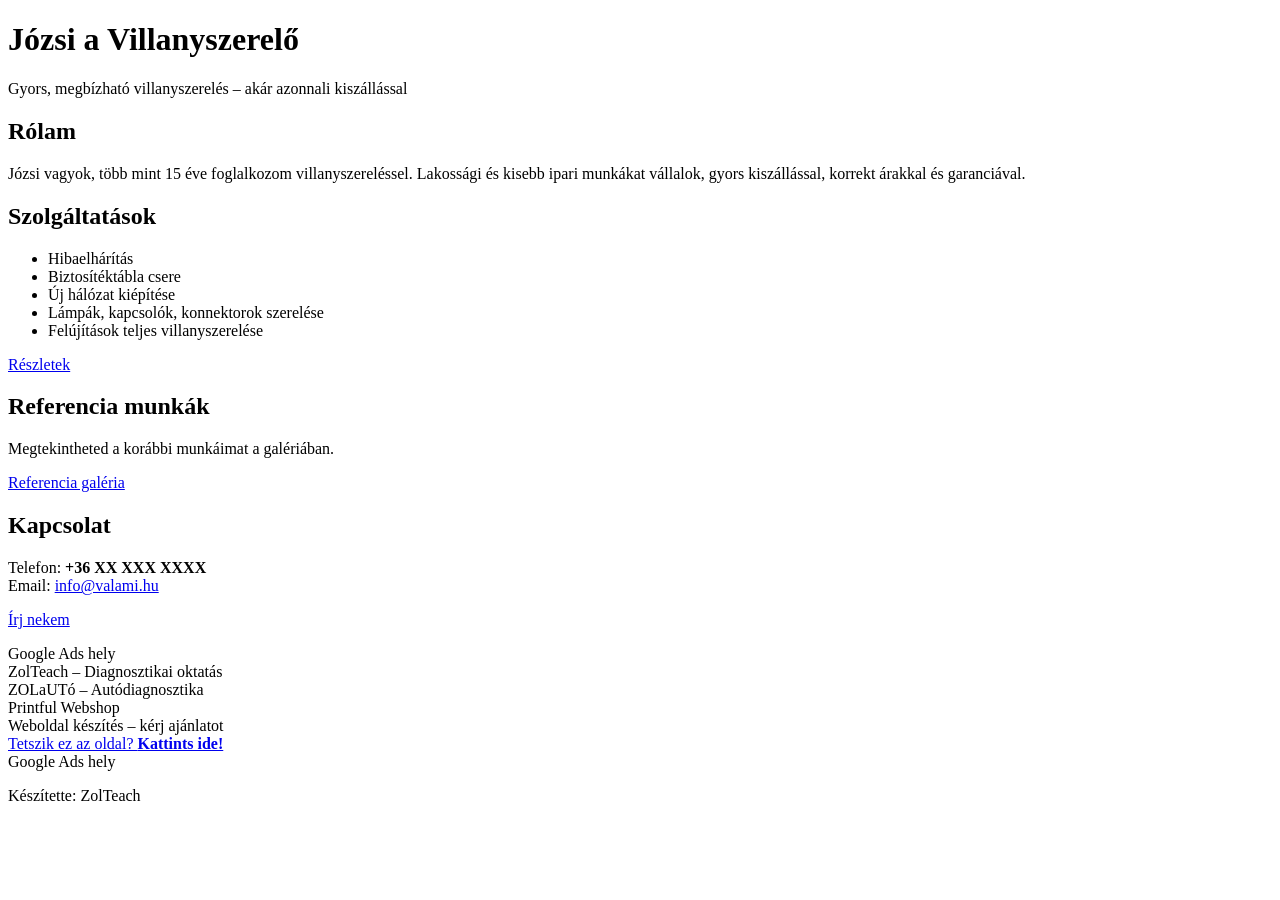
==== index.html @ 8ea16e66 "Rename index.htmé to index.html rossz kiterjesztés javítása" ====
<!doctype html>
<html lang="hu">
<head>
  <meta charset="utf-8">
  <meta name="viewport" content="width=device-width, initial-scale=1">
  <title>Józsi a Villanyszerelő</title>
  <meta name="description" content="Józsi a Villanyszerelő – gyors, megbízható villanyszerelés lakossági és kisebb ipari munkák.">
  <link rel="stylesheet" href="css/style.css">
  <!-- Google Ads script helye: ide illeszd be a saját Google Ads kódod, ha készen van -->
</head>
<body>

  <!-- FEJLÉC -->
  <header class="site-header">
    <div class="container">
      <h1 class="site-title">Józsi a Villanyszerelő</h1>
      <p class="site-tagline">Gyors, megbízható villanyszerelés – akár azonnali kiszállással</p>
    </div>
  </header>

  <!-- FŐ TARTALOM -->
  <main class="container layout">
    <!-- BAL TARTALOM -->
    <section class="content">
      <article>
        <h2>Rólam</h2>
        <p>Józsi vagyok, több mint 15 éve foglalkozom villanyszereléssel. Lakossági és kisebb ipari munkákat vállalok, gyors kiszállással, korrekt árakkal és garanciával.</p>
      </article>

      <article>
        <h2>Szolgáltatások</h2>
        <ul>
          <li>Hibaelhárítás</li>
          <li>Biztosítéktábla csere</li>
          <li>Új hálózat kiépítése</li>
          <li>Lámpák, kapcsolók, konnektorok szerelése</li>
          <li>Felújítások teljes villanyszerelése</li>
        </ul>
        <p><a href="szolgaltatasok.html" class="btn">Részletek</a></p>
      </article>

      <article>
        <h2>Referencia munkák</h2>
        <p>Megtekintheted a korábbi munkáimat a galériában.</p>
        <p><a href="referencia.html" class="btn">Referencia galéria</a></p>
      </article>

      <article>
        <h2>Kapcsolat</h2>
        <p>Telefon: <strong>+36 XX XXX XXXX</strong><br>
           Email: <a href="mailto:info@valami.hu">info@valami.hu</a></p>
        <p><a href="kapcsolat.html" class="btn">Írj nekem</a></p>
      </article>
    </section>

    <!-- JOBB OLDALI STICKY SÁV -->
    <aside id="right-ads" class="sidebar">
      <!-- Google Ads hely -->
      <div class="google-ad-slot">
        <!-- Ide illeszd a Google Ads kódot -->
        <div class="ad-placeholder">Google Ads hely</div>
      </div>

      <!-- Saját rotáló doboz -->
      <div id="zolteach-box" class="zolteach-box">
        <div class="rotate-item">ZolTeach – Diagnosztikai oktatás</div>
        <div class="rotate-item">ZOLaUTó – Autódiagnosztika</div>
        <div class="rotate-item">Printful Webshop</div>
        <div class="rotate-item">Weboldal készítés – kérj ajánlatot</div>
      </div>

      <!-- Kicsi feltűnő CTA -->
      <div class="zolteach-ad">
        <a href="https://zolteach.hu" target="_blank" rel="noopener noreferrer">
          Tetszik ez az oldal? <strong>Kattints ide!</strong>
        </a>
      </div>
    </aside>
  </main>

  <!-- LÁBLÉC -->
  <footer class="site-footer">
    <div class="container">
      <div id="footer-ads" class="footer-ads">
        <!-- Ide kerül a lábléc Google Ads kód -->
        <div class="ad-placeholder">Google Ads hely</div>
      </div>
      <p class="credit">Készítette: ZolTeach</p>
    </div>
  </footer>

  <!-- JS fájlok -->
  <script src="js/rotate.js"></script>
  <script src="js/ads.js"></script>
</body>
</html>
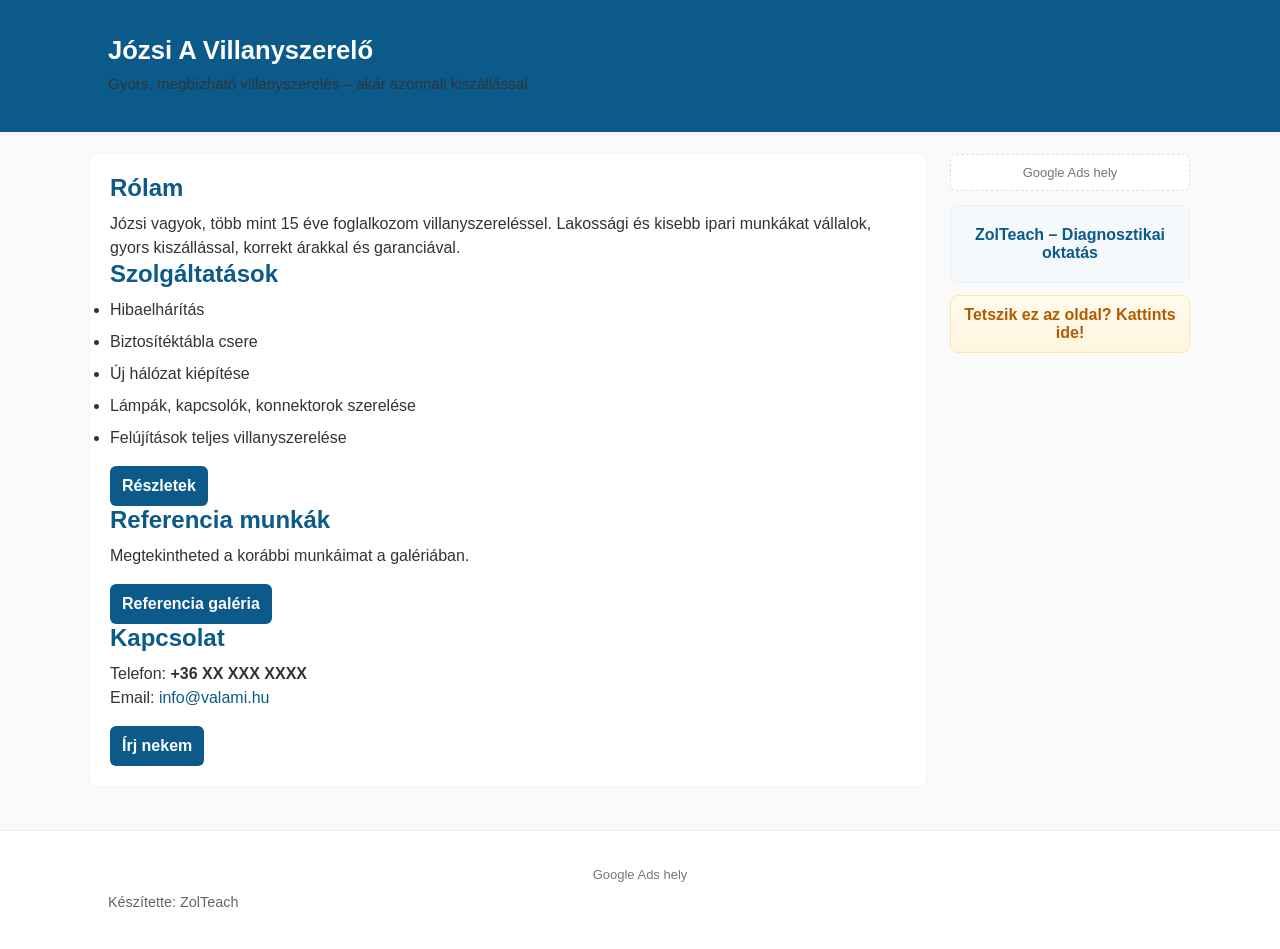
==== commit ffc5a8a7: "Update index.html Betű és méretének megváltoztatása ." ====
--- a/index.html
+++ b/index.html
@@ -13,7 +13,7 @@
   <!-- FEJLÉC -->
   <header class="site-header">
     <div class="container">
-      <h1 class="site-title">Józsi a Villanyszerelő</h1>
+            <h1 class="site-title">Józsi <span class="big-a">A</span> Villanyszerelő</h1>
       <p class="site-tagline">Gyors, megbízható villanyszerelés – akár azonnali kiszállással</p>
     </div>
   </header>
--- a/css/style.css
+++ b/css/style.css
@@ -0,0 +1,77 @@
+/* Alap reset és tipográfia */
+* { box-sizing: border-box; margin: 0; padding: 0; }
+html,body { height: 100%; font-family: "Segoe UI", Roboto, "Helvetica Neue", Arial, sans-serif; color:#222; background:#fafafa; -webkit-font-smoothing:antialiased; }
+.container { max-width:1100px; margin:0 auto; padding:18px; }
+
+/* Fejléc */
+.site-header { background:#0b5a8a; color:#fff; padding:18px 0; box-shadow:0 2px 6px rgba(0,0,0,0.06); }
+.site-title { font-size:1.6rem; font-weight:700; margin-bottom:6px; }
+.site-tagline { font-size:0.95rem; opacity:0.92; }
+
+/* Layout: tartalom + jobb oldali sáv */
+.layout { display:flex; gap:24px; align-items:flex-start; padding:22px 0; }
+.content { flex:1 1 0; min-width:0; background:#fff; padding:20px; border-radius:8px; box-shadow:0 1px 4px rgba(0,0,0,0.04); }
+.sidebar { width:240px; flex:0 0 240px; position:relative; }
+
+/* Sticky jobb sáv belső elrendezés */
+#right-ads { position:sticky; top:90px; }
+.google-ad-slot { background:#fff; border:1px dashed #e0e0e0; padding:10px; border-radius:6px; text-align:center; margin-bottom:14px; }
+.ad-placeholder { color:#777; font-size:13px; }
+
+/* ZolTeach rotáló doboz */
+.zolteach-box { background:#f6f9fc; border:1px solid #e6eef6; padding:12px; border-radius:8px; text-align:center; margin-bottom:12px; }
+.rotate-item { display:none; font-weight:600; color:#0b5a8a; padding:8px 6px; }
+.rotate-item.active { display:block; }
+
+/* Kiemelt CTA doboz */
+.zolteach-ad { margin-top:8px; background:linear-gradient(180deg,#fffbeb,#fff6e0); border:1px solid #ffe6a8; padding:10px; border-radius:8px; text-align:center; }
+.zolteach-ad a { color:#b35b00; text-decoration:none; font-weight:700; }
+
+/* Gombok és linkek */
+a { color:#0b5a8a; text-decoration:none; }
+a:hover { text-decoration:underline; }
+.btn { display:inline-block; background:#0b5a8a; color:#fff; padding:8px 12px; border-radius:6px; text-decoration:none; font-weight:600; margin-top:8px; }
+.btn:hover { background:#084a6f; }
+
+/* Táblázat stílus (árak) */
+.price-table { width:100%; border-collapse:collapse; margin-top:12px; }
+.price-table th, .price-table td { padding:10px 12px; border:1px solid #eee; text-align:left; font-size:0.95rem; }
+.price-table thead th { background:#f3f7fb; font-weight:700; }
+
+/* Galéria */
+.gallery { display:grid; grid-template-columns:repeat(auto-fill,minmax(200px,1fr)); gap:12px; margin-top:12px; }
+.gallery-item { background:#fff; border-radius:6px; overflow:hidden; box-shadow:0 1px 3px rgba(0,0,0,0.04); }
+.gallery-item img { width:100%; height:150px; object-fit:cover; display:block; }
+.gallery-item figcaption { padding:8px; font-size:0.9rem; color:#444; }
+
+/* Űrlapok */
+form label { display:block; margin-top:10px; font-weight:600; font-size:0.95rem; }
+input[type="text"], input[type="tel"], input[type="email"], textarea {
+  width:100%; padding:10px; border:1px solid #ddd; border-radius:6px; margin-top:6px; font-size:0.95rem;
+  background:#fff;
+}
+textarea { resize:vertical; min-height:120px; }
+.form-note { font-size:0.9rem; color:#666; margin-top:8px; }
+
+/* Lábléc */
+.site-footer { margin-top:22px; padding:18px 0; background:#fff; border-top:1px solid #eee; }
+.footer-ads { margin-bottom:10px; text-align:center; }
+.credit { color:#666; font-size:0.9rem; }
+
+/* Egyszerű navigáció */
+.simple-nav { padding:10px 0; color:#444; font-size:0.95rem; }
+.simple-nav a { color:#0b5a8a; }
+
+/* Mobil optimalizálás */
+@media (max-width:900px) {
+  .layout { flex-direction:column; }
+  .sidebar { width:100%; order:2; }
+  #right-ads { position:relative; top:auto; }
+  .gallery-item img { height:180px; }
+}
+
+/* Apró vizuális finomítások */
+h2 { margin-bottom:10px; color:#0b5a8a; }
+h3 { margin-top:12px; margin-bottom:8px; color:#0b5a8a; }
+p, li { line-height:1.5; margin-top:8px; color:#333; }
+.note { margin-top:12px; color:#555; font-size:0.95rem; }
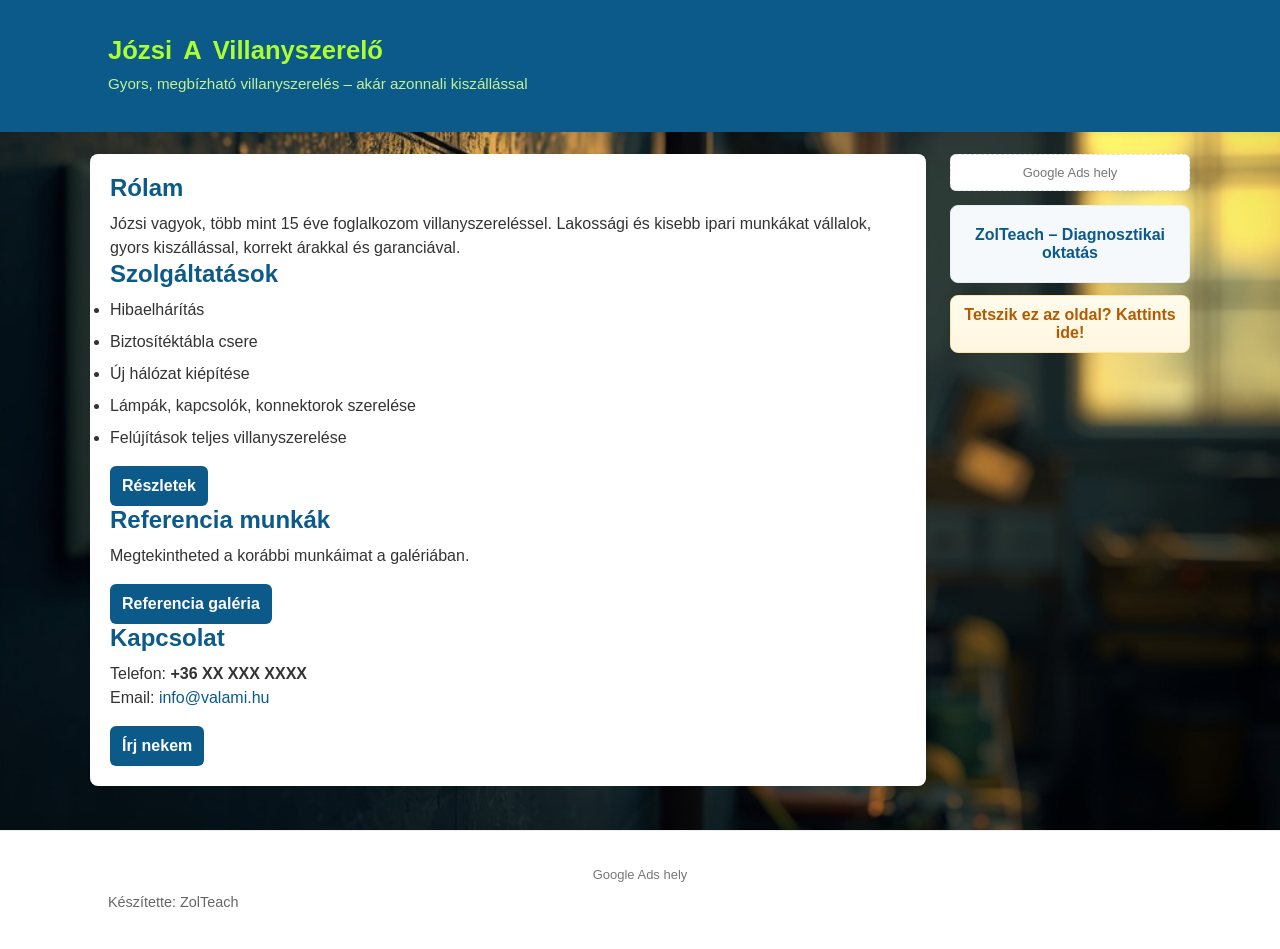
==== commit 823f239c: "Update index.html Képcsere a háttérképeknek, 3 percenként váltja." ====
--- a/index.html
+++ b/index.html
@@ -92,5 +92,39 @@
   <!-- JS fájlok -->
   <script src="js/rotate.js"></script>
   <script src="js/ads.js"></script>
+
+  <!-- HÁTTÉRKÉP AUTOMATIKUS VÁLTOZTATÁSA 3 PERCENKÉNT -->
+  <script>
+    (function() {
+      // A 8 darab háttérkép pontos útvonala a mappádból
+      const hatterek = [
+        'images/background/joszi-hatterkep1.jpg',
+        'images/background/joszi-hatterkep2.jpg',
+        'images/background/joszi-hatterkep3.jpg',
+        'images/background/joszi-hatterkep4.jpg',
+        'images/background/joszi-hatterkep5.jpg',
+        'images/background/joszi-hatterkep6.jpg',
+        'images/background/joszi-hatterkep7.jpg',
+        'images/background/joszi-hatterkep8.jpg'
+      ];
+      
+      let aktualisIndex = 0;
+      
+      function kepValtas() {
+        // Beállítja a következő képet a body hátterének
+        document.body.style.backgroundImage = `url('${hatterek[aktualisIndex]}')`;
+        // Lép a következő képre, ha a végére ért, kezdi elölről
+        aktualisIndex = (aktualisIndex + 1) % hatterek.length;
+      }
+      
+      // Első kép azonnali betöltése az oldal megnyitásakor
+      kepValtas();
+      
+      // Időzítés beállítása: 180000 ezredmásodperc = 3 perc
+      setInterval(kepValtas, 180000);
+    })();
+  </script>
+
+  
 </body>
 </html>
--- a/css/style.css
+++ b/css/style.css
@@ -1,12 +1,24 @@
 /* Alap reset és tipográfia */
 * { box-sizing: border-box; margin: 0; padding: 0; }
-html,body { height: 100%; font-family: "Segoe UI", Roboto, "Helvetica Neue", Arial, sans-serif; color:#222; background:#fafafa; -webkit-font-smoothing:antialiased; }
+html,body { height: 100%; font-family: "Segoe UI", Roboto, "Helvetica Neue", Arial, sans-serif; color:#222; background: #0b0d10 no-repeat center center fixed; background-size: cover; transition: background-image 1s ease-in-out; }
+
 .container { max-width:1100px; margin:0 auto; padding:18px; }
 
 /* Fejléc */
 .site-header { background:#0b5a8a; color:#fff; padding:18px 0; box-shadow:0 2px 6px rgba(0,0,0,0.06); }
-.site-title { font-size:1.6rem; font-weight:700; margin-bottom:6px; }
-.site-tagline { font-size:0.95rem; opacity:0.92; }
+.site-title { font-size:1.6rem; font-weight:700; margin-bottom:6px; color:#adff2f; }
+.site-tagline { font-size:0.95rem; opacity:0.92; color:#d2ff96; }
+.big-a { font-size: 1.6rem; font-weight: 700; color: #adff2f !important; display: inline-block; margin: 0 4px; animation: tiszta-porges 3s linear infinite; }
+
+@keyframes tiszta-porges {
+  0% { transform: rotateY(0deg); }
+  100% { transform: rotateY(360deg); }
+}
+
+@keyframes porges {
+  from { transform: rotate(0deg); }
+  to { transform: rotate(360deg); }
+}
 
 /* Layout: tartalom + jobb oldali sáv */
 .layout { display:flex; gap:24px; align-items:flex-start; padding:22px 0; }
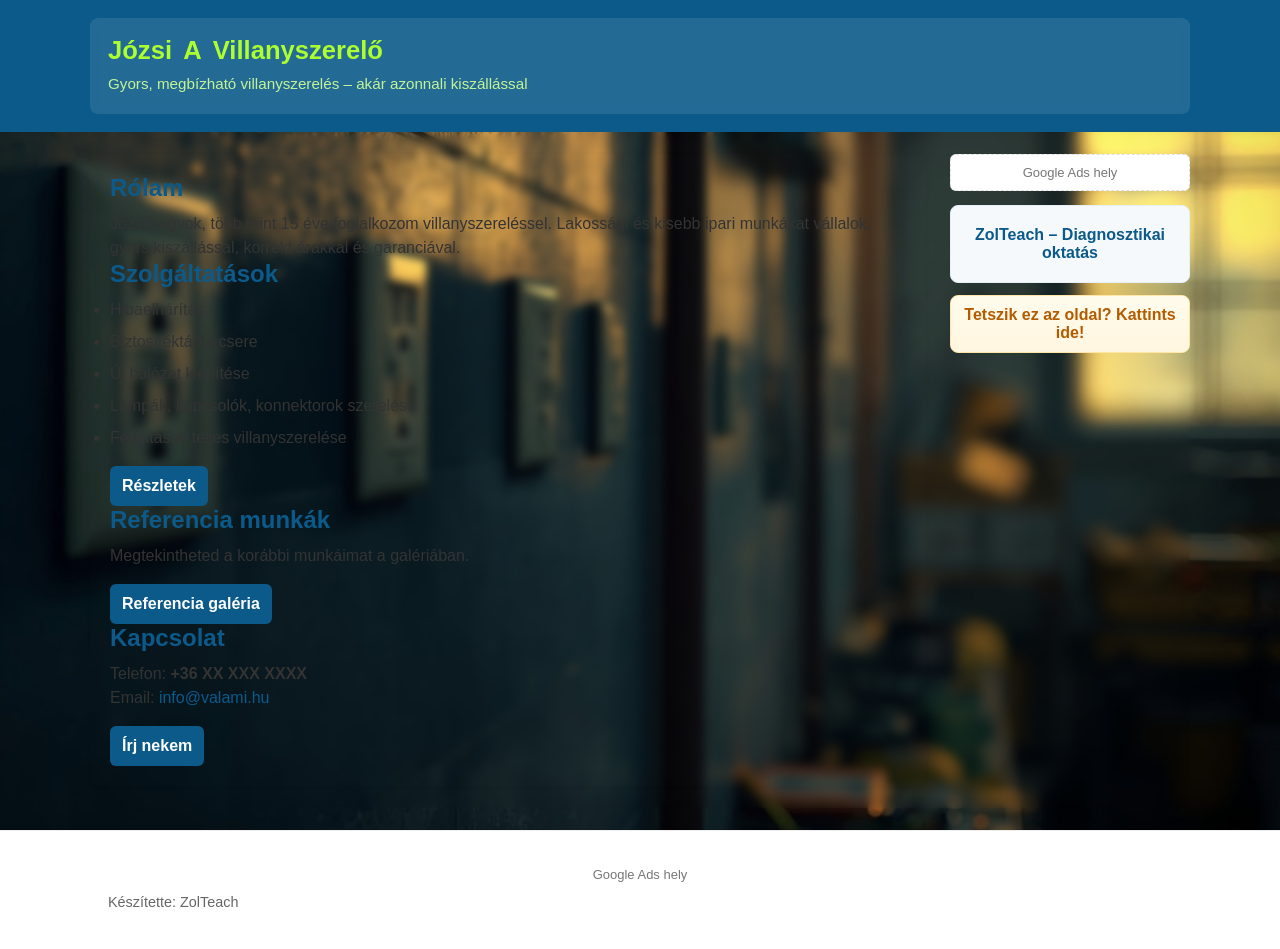
==== commit e1799734: "Update index.html Link cserélver a zolteach.hu-t a https://zolauto.github.io/zolteach/index.html-re," ====
--- a/index.html
+++ b/index.html
@@ -71,7 +71,7 @@
 
       <!-- Kicsi feltűnő CTA -->
       <div class="zolteach-ad">
-        <a href="https://zolteach.hu" target="_blank" rel="noopener noreferrer">
+        <a href="https://zolauto.github.io/zolteach/index.html" target="_blank" rel="noopener noreferrer">
           Tetszik ez az oldal? <strong>Kattints ide!</strong>
         </a>
       </div>
--- a/css/style.css
+++ b/css/style.css
@@ -1,8 +1,12 @@
 /* Alap reset és tipográfia */
 * { box-sizing: border-box; margin: 0; padding: 0; }
-html,body { height: 100%; font-family: "Segoe UI", Roboto, "Helvetica Neue", Arial, sans-serif; color:#222; background: #0b0d10 no-repeat center center fixed; background-size: cover; transition: background-image 1s ease-in-out; }
+html,body { height: 100%; font-family: "Segoe UI", Roboto, "Helvetica Neue", Arial, sans-serif; color:#ffffff; background: #0b0d10 url('../images/background/joszi-hatterkep1.jpg') no-repeat center center fixed; background-size: cover; }
 
-.container { max-width:1100px; margin:0 auto; padding:18px; }
+/* html,body { height: 100%; font-family: "Segoe UI", Roboto, "Helvetica Neue", Arial, sans-serif; color:#ffffff; background: #0b0d10 no-repeat center center fixed; background-size: cover; transition: background-image 1s ease-in-out; } */
+
+/* FŐ DOBOZ: 10%-os finom áttetszőség, a belső fehérségek törlésével */
+.container { max-width:1100px; margin:0 auto; padding:18px; background: rgba(255, 255, 255, 0.10); backdrop-filter: blur(4px); border-radius: 8px; }
+.layout, .content, .sidebar, article { background: transparent !important; background-color: transparent !important; color: #ffffff !important; }
 
 /* Fejléc */
 .site-header { background:#0b5a8a; color:#fff; padding:18px 0; box-shadow:0 2px 6px rgba(0,0,0,0.06); }
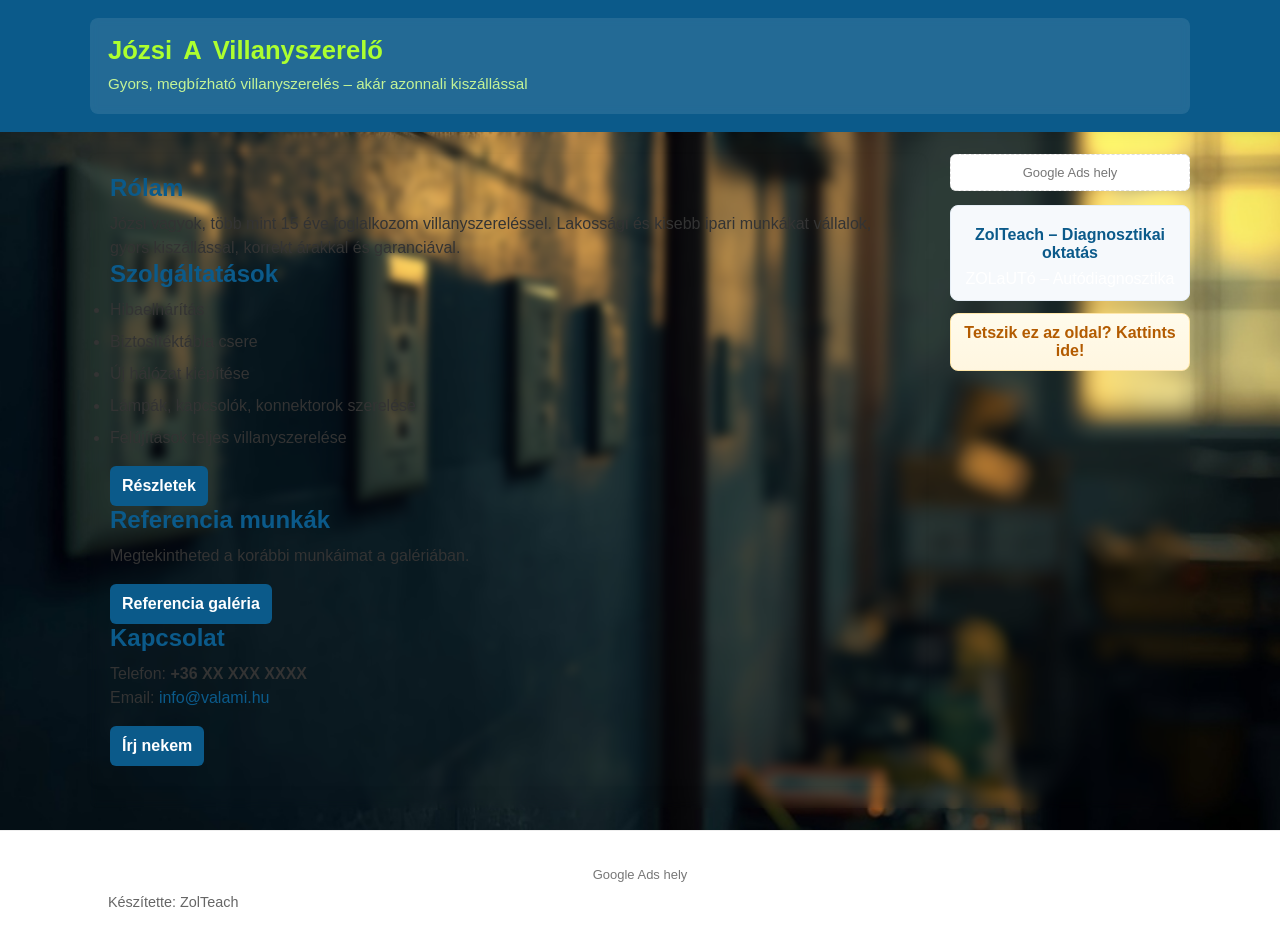
==== commit 07d99c70: "Update index.html Autódiagnosztika jegyzetnek átírva a felkiáltójellel." ====
--- a/index.html
+++ b/index.html
@@ -64,7 +64,7 @@
       <!-- Saját rotáló doboz -->
       <div id="zolteach-box" class="zolteach-box">
         <div class="rotate-item">ZolTeach – Diagnosztikai oktatás</div>
-        <div class="rotate-item">ZOLaUTó – Autódiagnosztika</div>
+        <! div class="rotate-item">ZOLaUTó – Autódiagnosztika</div>
         <div class="rotate-item">Printful Webshop</div>
         <div class="rotate-item">Weboldal készítés – kérj ajánlatot</div>
       </div>
